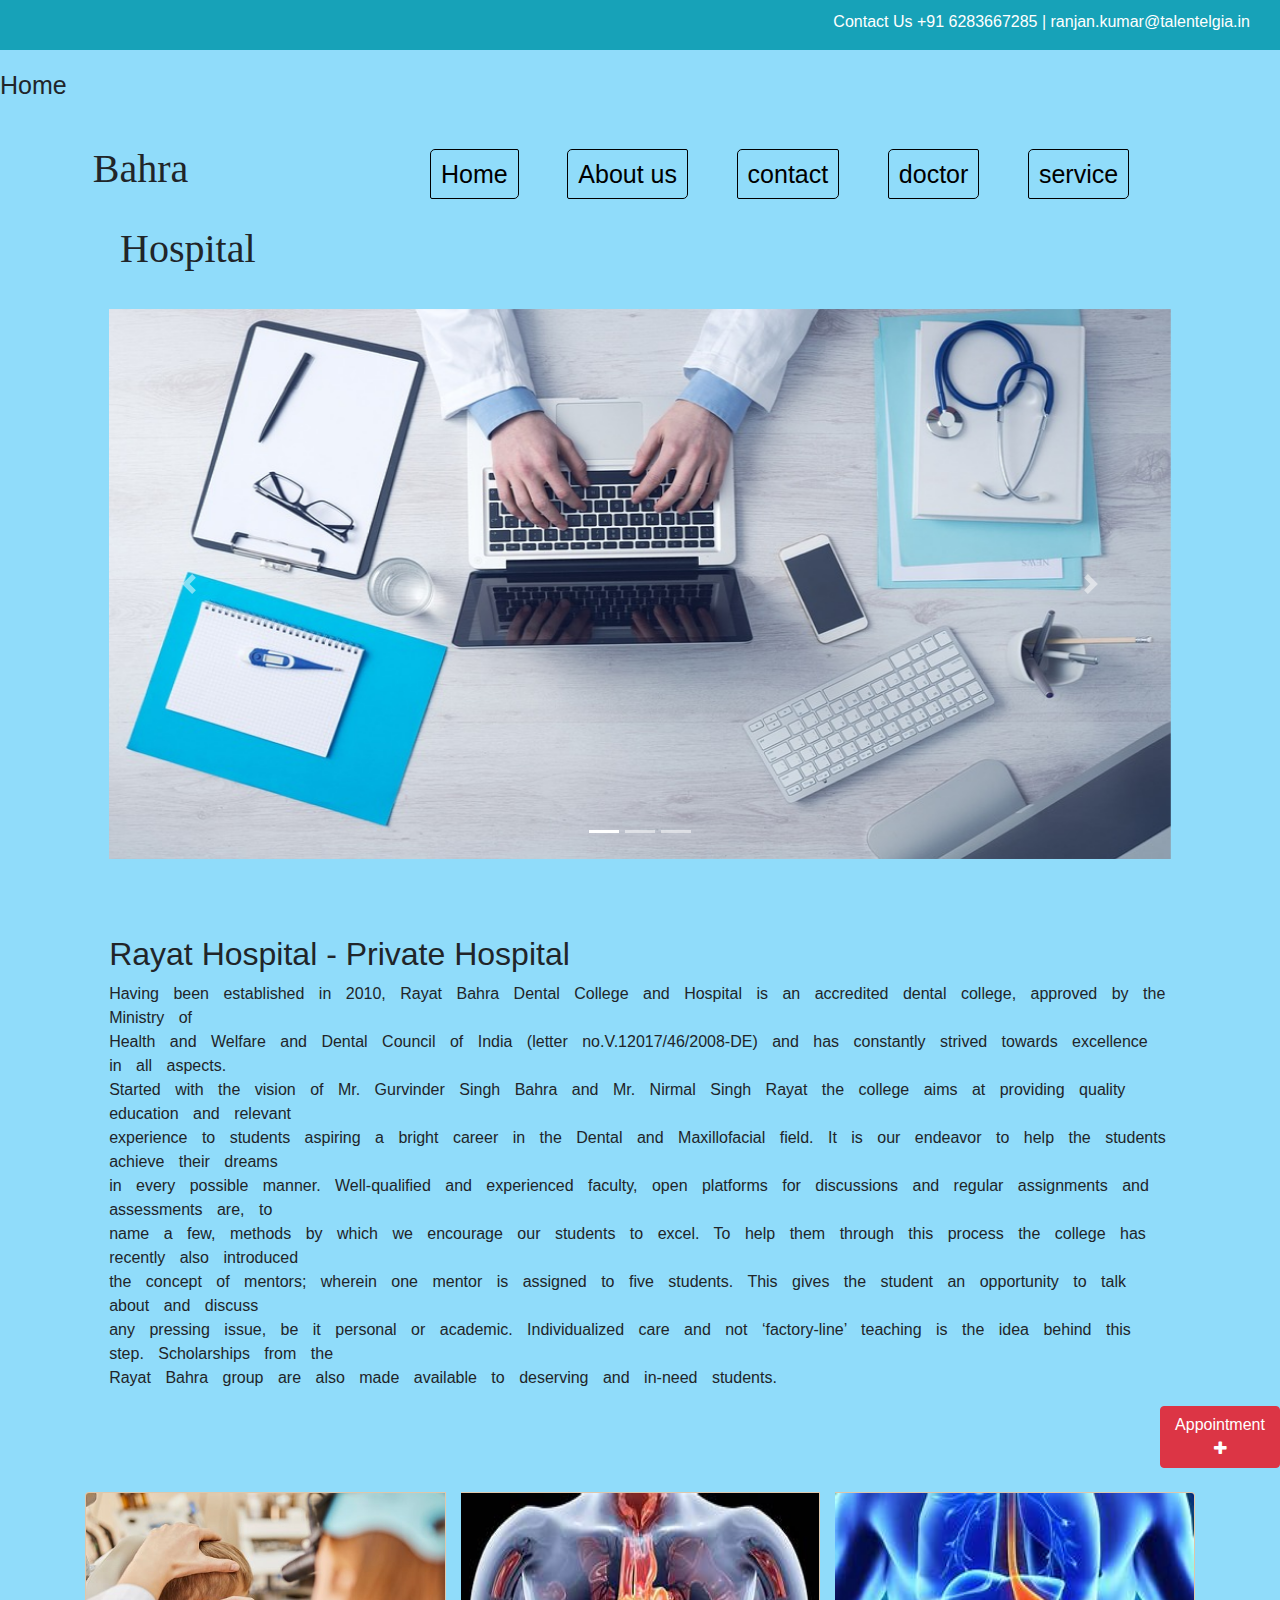
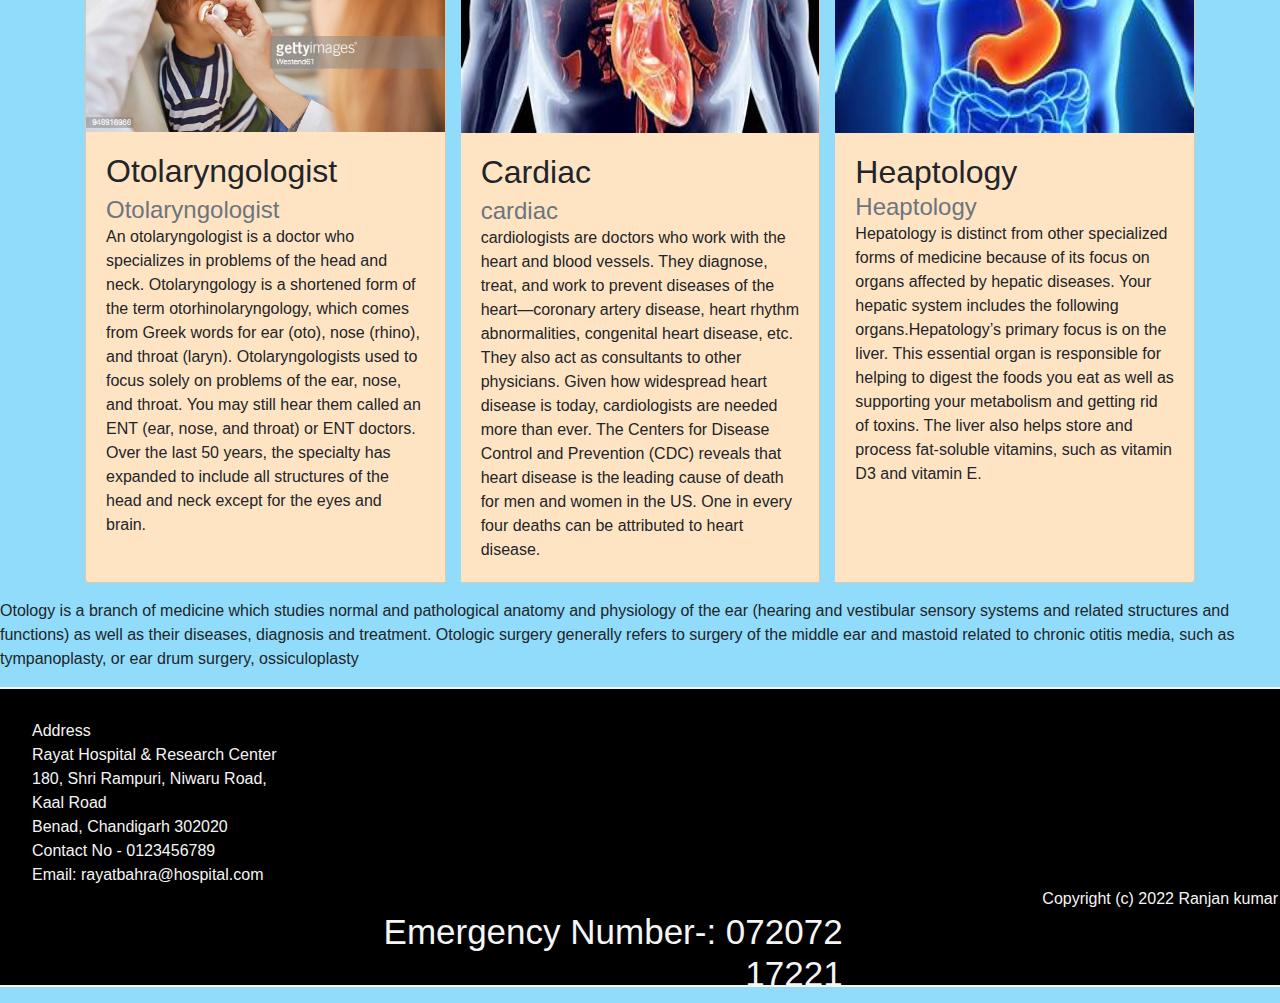
==== index.html @ 09d1bc51 "initial commit" ====
<!DOCTYPE html>
<html lang="en">

<head>
    <meta charset="UTF-8">
    <meta http-equiv="X-UA-Compatible" content="IE=edge">
    <meta name="viewport" content="width=device-width, initial-scale=1.0">
    <title>Document</title>
    <link rel="stylesheet" href="https://maxcdn.bootstrapcdn.com/bootstrap/4.5.0/css/bootstrap.min.css">
    <link rel="stylesheet" href="https://stackpath.bootstrapcdn.com/font-awesome/4.7.0/css/font-awesome.min.css">
    <script src="https://ajax.googleapis.com/ajax/libs/jquery/3.5.1/jquery.min.js"></script>
    <script src="https://cdnjs.cloudflare.com/ajax/libs/popper.js/1.16.0/umd/popper.min.js"></script>
    <script src="https://maxcdn.bootstrapcdn.com/bootstrap/4.5.0/js/bootstrap.min.js"></script>
    <script src="javascript/java.js"></script>
    <link rel="stylesheet" href="css/style.css">
    <link rel="icon" href="images/icon.jpg" type="img/icon">

    <style>

    </style>
</head>

<body>

    <div style="text-align: right;">
        <div class="bg-info text-white" style="height: 50px;padding-top: 10px;padding-right: 30px;">
            Contact Us +91 6283667285 | ranjan.kumar@talentelgia.in
        </div>

        <h5 style="margin-right: 1300px; font-size: 25px; margin-top: 20px; "> Home</h5>

        <div class="row">

            <div class="col-2" style="font-size: 40px; line-height: 40px;font-family: forte;">
                <img src="images/opt-24-939x925-640w.gif" width="100px" style="margin-top: -65px; margin-left: 1370px;"
                    alt="">

                <br>
                Bahra <br>
                <br> <span style="margin-left: 120px; font-family: forte;">Hospital</span> <br> <br>
            </div>
            <div class="col-9"> <br><br>
                <my-header style="padding-left: 30px; margin-top: 300px; font-size: 25px;"></my-header>
            </div>
        </div>
    </div>
    <div class="row">
        <div class="col-1"></div>
        <div class="col-10">
            <div id="carouselExampleIndicators" class="carousel slide" data-ride="carousel">
                <ol class="carousel-indicators">
                    <li data-target="#carouselExampleIndicators" data-slide-to="0" class="active"></li>
                    <li data-target="#carouselExampleIndicators" data-slide-to="1"></li>
                    <li data-target="#carouselExampleIndicators" data-slide-to="2"></li>
                </ol>
                <div class="carousel-inner">
                    <div class="carousel-item active">
                        <img class="d-block w-100" src="images/a.jpg" height="550px" alt="First slide">
                    </div>
                    <div class="carousel-item">
                        <img class="d-block w-100" src="images/doctor chinese.jpg" height="550px" alt="Second slide">
                    </div>
                    <div class="carousel-item">
                        <img class="d-block w-100" src="images/Israeli-doctors-1280x640.jpg" height="550px"
                            alt="Third slide">
                    </div>
                </div>
                <a class="carousel-control-prev" href="#carouselExampleIndicators" role="button" data-slide="prev">
                    <span class="carousel-control-prev-icon" aria-hidden="true"></span>
                    <span class="sr-only">Previous</span>
                </a>
                <a class="carousel-control-next" href="#carouselExampleIndicators" role="button" data-slide="next">
                    <span class="carousel-control-next-icon" aria-hidden="true"></span>
                    <span class="sr-only">Next</span>
                </a>
            </div>

        </div>
        <div class="col-2"></div>
    </div>
    <div class="row">
        <div class="col-1"></div>
        <div class="col-10">
            <h2> <br><br>Rayat Hospital - Private Hospital </h2>

            <p class="font family" style="word-spacing: 10px;">Having been established in 2010, Rayat Bahra Dental
                College and Hospital is an
                accredited dental college,
                approved by the Ministry of <br> Health and Welfare and Dental Council of India (letter
                no.V.12017/46/2008-DE) and has constantly strived towards excellence in all aspects. <br>
                Started with the vision of Mr. Gurvinder Singh Bahra and Mr. Nirmal Singh Rayat the college aims at
                providing quality education and relevant <br> experience to students aspiring a bright career in the
                Dental
                and Maxillofacial field.
                It is our endeavor to help the students achieve their dreams <br> in every possible manner.
                Well-qualified
                and experienced faculty, open platforms for discussions and regular assignments and assessments are, to
                <br>
                name a few, methods by which we encourage our students to excel.
                To help them through this process the college has recently also introduced <br> the concept of mentors;
                wherein one mentor is assigned to five students. This gives the student an opportunity to talk about and
                discuss <br> any pressing issue, be it personal or academic. Individualized care and not ‘factory-line’
                teaching is the idea behind this step.
                Scholarships from the <br> Rayat Bahra group are also made available to deserving and in-need students.
            </p>

        </div>
    </div>
    <button style="margin-left: 1160px;" class="btn btn-danger font-family " data-toggle="modal"
        data-target="#registration_2">Appointment
        <span class="fa fa-plus"></span></button>
    </div>
    <div id="registration_2" class="modal fade" data-keyboard="false" data-backdrop="static">

        <div class="modal-dialog modal-lg modal-dialog-centered ">
            <div class="modal-content">
                <div class="modal-header">
                    <h5 class="modal-title">Registration</h5>
                    <button class="close" data-dismiss="modal">&times;</button>

                </div>

                <div class="modal-body">
                    <form>
                        <div class="row">
                            <div class="col-6">
                                <div class="form-group">
                                    <label>Name</label>
                                    <input type="text" class="form-control">
                                    <div class="form-group">
                                        <label>Email</label>
                                        <input type="email" class="form-control">
                                    </div>
                                    <div class="form-group">
                                        <label>Phone no</label>
                                        <input type="password" class="form-control">
                                    </div>
                                </div>
                                <div class="form-group">
                                    <label>Have you Previously Attend your Facility</label>
                                    <div class="form-check-inline form-control">
                                        <input type="radio" class="form-check-input mx-2" name='gender'>
                                        <label class="form-check-label">Yes</label>
                                        <input type="radio" class="form-check-input mx-2" name="gender">
                                        <label class="form-check-label">No</label>
                                    </div>
                                </div>
                                <div class="form-group">
                                    <label>Appointment</label>
                                    <input type="date" class="form-control">
                                </div>


                            </div>
                            <div class="col-6">
                                <div class="form-group">
                                    <label>Address</label>
                                    <textarea name="" id="" cols="10" rows="4" class="form-control"></textarea>
                                </div>
                            </div>
                        </div>

                    </form>
                </div>
                <div class="modal-footer">
                    <button class="btn btn-warning" data-dismiss="modal">save</button>
                    <button class="btn btn-dark" data-dismiss="modal">cancel</button>

                </div>
            </div>
        </div>


    </div> <br><br>
    <div class="container">
        <div class="card-deck">
            <div class="card-group">
                <div class="card " style="background-color: bisque;">
                    <img src="images/hii (1).jpg" class="card-img-top">
                    <div class="card-body">
                        <div class="card-title h2"> Otolaryngologist</div>
                        <div class="card-subtitle text-muted h4">Otolaryngologist</div>
                        <div class="card-text">An otolaryngologist is a doctor who specializes in problems of the
                            head
                            and
                            neck. Otolaryngology is
                            a shortened
                            form of the term otorhinolaryngology, which comes from Greek words for ear (oto), nose
                            (rhino),
                            and
                            throat
                            (laryn).

                            Otolaryngologists used to focus solely on problems of the ear, nose, and throat. You may
                            still
                            hear
                            them called
                            an ENT (ear, nose, and throat) or ENT doctors. Over the last 50 years, the specialty has
                            expanded to
                            include all
                            structures of the head and neck except for the eyes and brain.</div>
                    </div>

                </div>
                <div class="card " style="background-color: bisque;">
                    <img src="images/cardiac.jpg" height="240px" class="card-img-top">
                    <div class="card-body">
                        <div class="card-title h2">Cardiac
                        </div>
                        <div class="card-subtitle text-muted h4">cardiac</div>
                        <div class="card-text"> cardiologists are doctors who work with the heart and blood vessels.
                            They diagnose, treat, and work to prevent diseases of the heart—coronary artery disease,
                            heart rhythm abnormalities, congenital heart disease, etc. They also act as consultants to
                            other physicians.

                            Given how widespread heart disease is today, cardiologists are needed more than ever. The
                            Centers for Disease Control and Prevention (CDC) reveals that heart disease is the leading
                            cause of death for men and women in the US. One in every four deaths can be attributed to
                            heart disease.</div>
                    </div>

                </div>

                <div class="card" style="background-color: bisque;">
                    <img src="images/Heapotology.jpg" height="240px" class="card-img-top" alt="">
                    <div class="card-body">

                        <div class="card-tittle h2">Heaptology</div>
                        <div class="card-subtitle text-muted h4">Heaptology</div>
                        <div class="card-text "> Hepatology is distinct from other specialized forms of medicine because
                            of its focus on organs affected by hepatic diseases. Your hepatic system includes the
                            following organs.Hepatology’s primary focus is on the liver.

                            This essential organ is responsible for helping to digest the foods you eat as well as
                            supporting your metabolism and getting rid of toxins.

                            The liver also helps store and process fat-soluble vitamins, such as vitamin D3 and vitamin
                            E.</div>
                    </div>
                </div>
            </div>
        </div>
    </div>
    </div>
    <p>
    <p width="400px">Otology is a branch of medicine which studies normal and pathological anatomy and
        physiology of
        the
        ear (hearing
        and vestibular sensory systems and related structures and functions) as well as their diseases,
        diagnosis
        and
        treatment. Otologic surgery generally refers to surgery of the middle ear and mastoid related to chronic
        otitis
        media, such as tympanoplasty, or ear drum surgery, ossiculoplasty</p>
    </p>

    <div class="row">
        <div class="col-12 pics">
            <my-footer></my-footer>
        </div>
    </div>



</body>

</html>
---- css/style.css ----
#you {
    border: 2px solid grey;
    width: 100%;
    height: 420px;
    background-color: #000;
    color: white;
    text-shadow: 0px 0px 3px;
    padding: 50px;
}
#securescu {
    border: 1px solid grey;
    width: 100%;
    height: 950px;
    background-color: black;
    color: whitesmoke;
    text-shadow: 0px 0px 3px;
}
#youk {
    border: 2px solid grey;
    width: 100%;
    height: 850px;
    background-color: #000;
    color: white;
    text-shadow: 0px 0px 3px;
    padding: 50px;
}
.pics {
	border: 2px solid whitesmoke;

	height: 300px;
	width: 1500px;
	text-align: right;
	padding-top: 30px;
	background-color: black;
	color: whitesmoke;

}
.sack{
    text-align: left;
    margin-left: 30px;
}
/* .threes{
    border: 1px solid black;
} */
.basically{
    border: 1px solid black;
    padding: 10px;
    border-radius: 5px 2px;
     color: black;
}
.basically:hover{
    color: maroon;
    border-color: violet;
    text-decoration: none;
    border-radius: 15px 10px;

    transition-duration: 1s;
}
body {
    background-color: rgb(144, 220, 250);
}
.basi{
    border: 1px solid black;
    padding: 10px;
    border-radius: 5px 2px;
     color: black;
}
.basi:hover{
    color: maroon;
    border-color: violet;
    text-decoration: none;
    border-radius: 15px 10px;

    transition-duration: 1s;
}
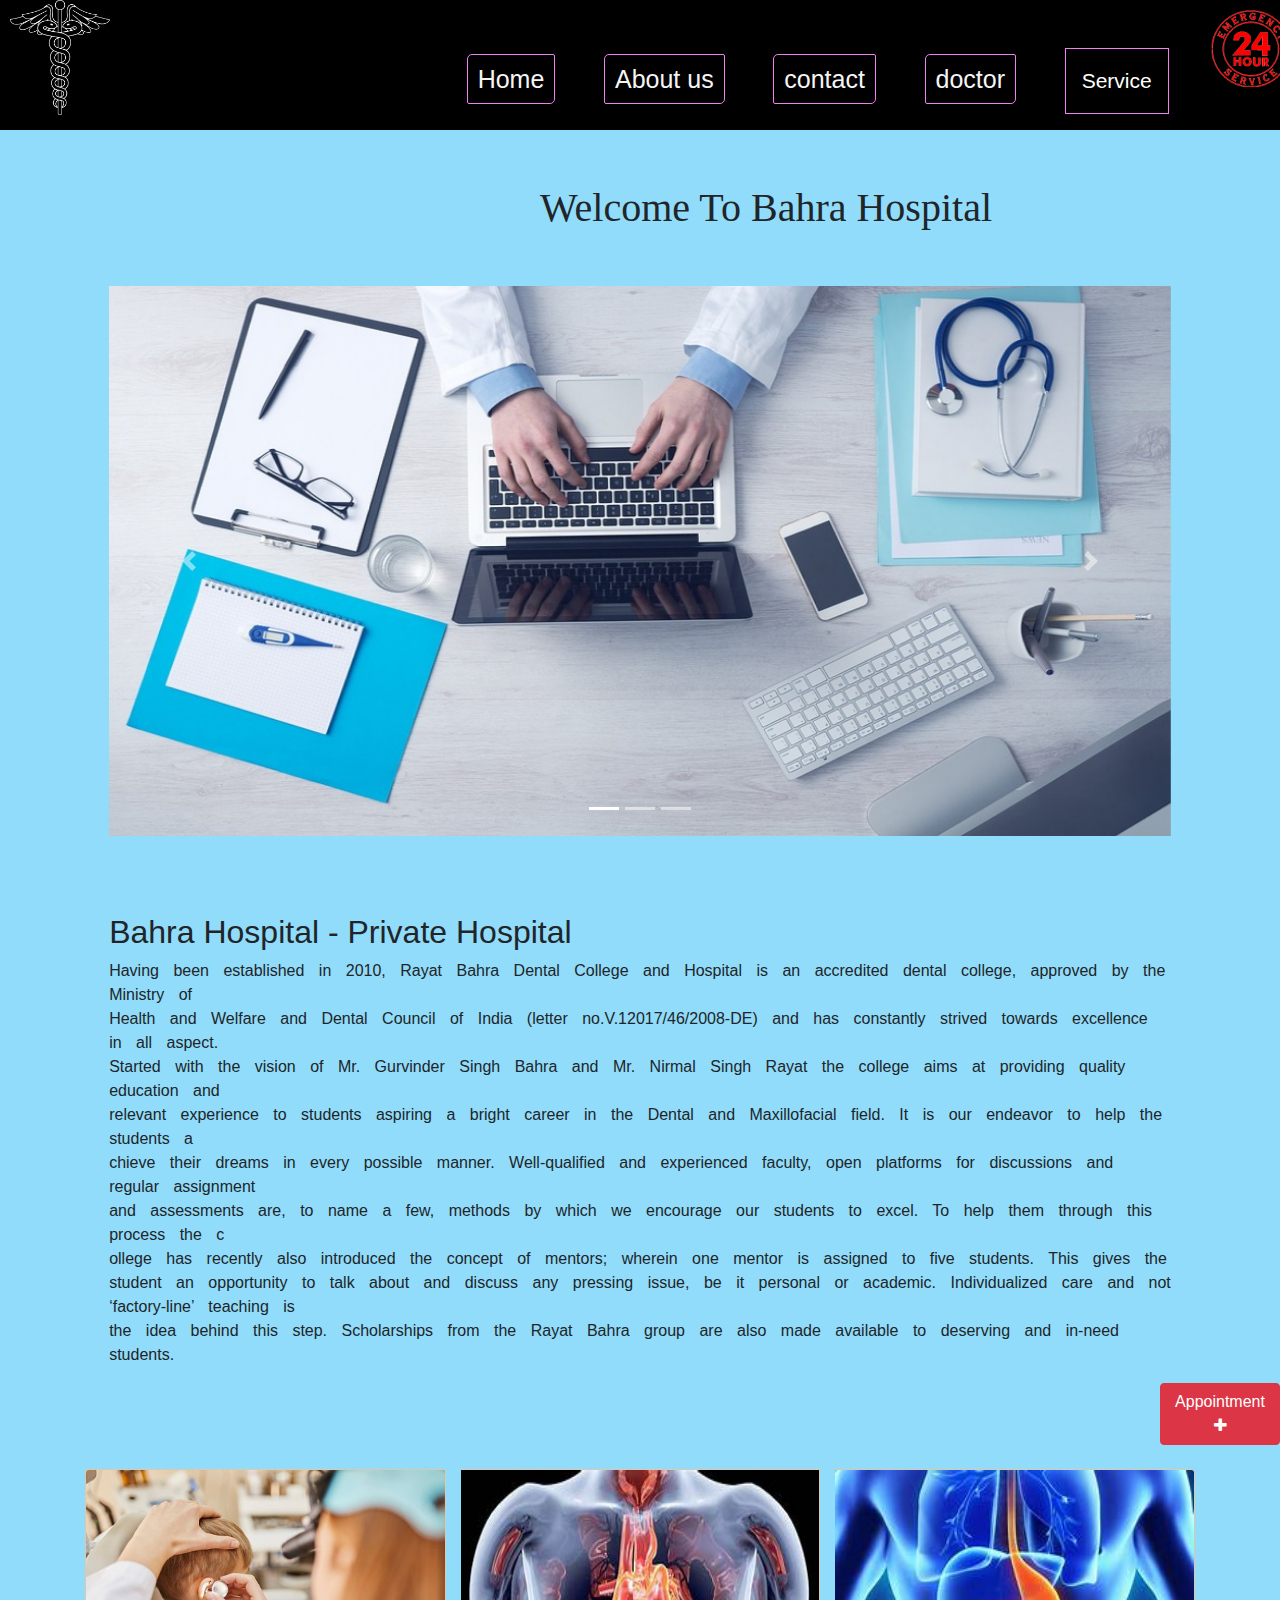
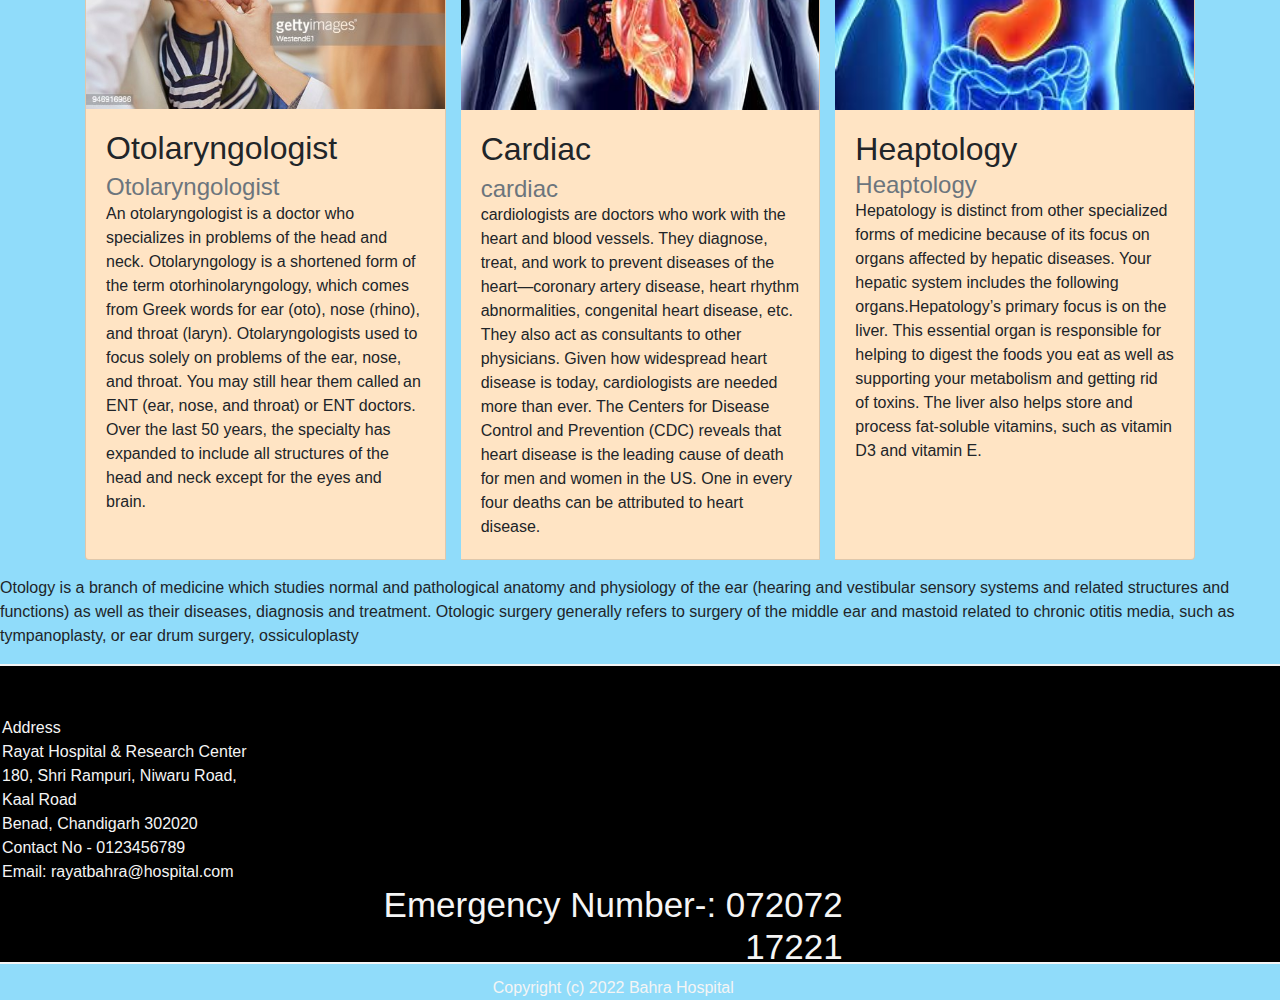
==== commit 49ba04ae: "initial commit" ====
--- a/index.html
+++ b/index.html
@@ -16,34 +16,42 @@
     <link rel="icon" href="images/icon.jpg" type="img/icon">
 
     <style>
-
+        .sand {
+            height: 130px;
+            width: 100%;
+            background-color: black;
+        }
     </style>
 </head>
 
 <body>
 
-    <div style="text-align: right;">
-        <div class="bg-info text-white" style="height: 50px;padding-top: 10px;padding-right: 30px;">
-            Contact Us +91 6283667285 | ranjan.kumar@talentelgia.in
-        </div>
-
-        <h5 style="margin-right: 1300px; font-size: 25px; margin-top: 20px; "> Home</h5>
-
+    <div class="sand">
         <div class="row">
-
-            <div class="col-2" style="font-size: 40px; line-height: 40px;font-family: forte;">
-                <img src="images/opt-24-939x925-640w.gif" width="100px" style="margin-top: -65px; margin-left: 1370px;"
-                    alt="">
-
-                <br>
-                Bahra <br>
-                <br> <span style="margin-left: 120px; font-family: forte;">Hospital</span> <br> <br>
-            </div>
-            <div class="col-9"> <br><br>
-                <my-header style="padding-left: 30px; margin-top: 300px; font-size: 25px;"></my-header>
-            </div>
-        </div>
-    </div>
+            <div class="col-4 ">
+                <img src="images/medicine-logo-png-18.png" style="width: 100px; margin-left: 10px;" alt="">
+            </div>
+            <div class="col-7"> <br><br>
+                <my-header style="padding-left: 30px; font-size: 25px;"></my-header>
+            </div>
+            <div class="col-1 basicallys">
+                <img src="images/emergency-repair-symbol.png" width="110px" alt="">
+            </div>
+            <br><br><br><br> <br><br><br>
+        </div>
+    </div>
+
+
+
+
+    <br><br> <span
+        style="font-size: 40px; margin-left: 540px;margin-top: -100px; font-family: Georgia, 'Times New Roman', Times, serif;">
+        Welcome To Bahra Hospital</span> <br>
+
+    </div>
+
+    </div>
+    </div> <br><br>
     <div class="row">
         <div class="col-1"></div>
         <div class="col-10">
@@ -81,27 +89,33 @@
     <div class="row">
         <div class="col-1"></div>
         <div class="col-10">
-            <h2> <br><br>Rayat Hospital - Private Hospital </h2>
+            <h2> <br><br>Bahra Hospital - Private Hospital </h2>
 
             <p class="font family" style="word-spacing: 10px;">Having been established in 2010, Rayat Bahra Dental
                 College and Hospital is an
                 accredited dental college,
                 approved by the Ministry of <br> Health and Welfare and Dental Council of India (letter
-                no.V.12017/46/2008-DE) and has constantly strived towards excellence in all aspects. <br>
+                no.V.12017/46/2008-DE) and has constantly strived towards excellence in all aspect. <br>
                 Started with the vision of Mr. Gurvinder Singh Bahra and Mr. Nirmal Singh Rayat the college aims at
-                providing quality education and relevant <br> experience to students aspiring a bright career in the
+                providing quality education and <br>relevant experience to students aspiring a bright career in the
                 Dental
                 and Maxillofacial field.
-                It is our endeavor to help the students achieve their dreams <br> in every possible manner.
+                It is our endeavor to help the students a <br>chieve their dreams in every possible manner.
                 Well-qualified
-                and experienced faculty, open platforms for discussions and regular assignments and assessments are, to
-                <br>
+                and experienced faculty, open platforms for discussions and regular assignment <br> and assessments
+                are,
+                to
+
                 name a few, methods by which we encourage our students to excel.
-                To help them through this process the college has recently also introduced <br> the concept of mentors;
-                wherein one mentor is assigned to five students. This gives the student an opportunity to talk about and
-                discuss <br> any pressing issue, be it personal or academic. Individualized care and not ‘factory-line’
-                teaching is the idea behind this step.
-                Scholarships from the <br> Rayat Bahra group are also made available to deserving and in-need students.
+                To help them through this process the c <br>ollege has recently also introduced the concept of
+                mentors;
+                wherein one mentor is assigned to five students. This gives the student an opportunity to talk about
+                and
+                discuss any pressing issue, be it personal or academic. Individualized care and not
+                ‘factory-line’
+                teaching is <br> the idea behind this step.
+                Scholarships from the Rayat Bahra group are also made available to deserving and in-need
+                students.
             </p>
 
         </div>
@@ -210,12 +224,16 @@
                         <div class="card-subtitle text-muted h4">cardiac</div>
                         <div class="card-text"> cardiologists are doctors who work with the heart and blood vessels.
                             They diagnose, treat, and work to prevent diseases of the heart—coronary artery disease,
-                            heart rhythm abnormalities, congenital heart disease, etc. They also act as consultants to
+                            heart rhythm abnormalities, congenital heart disease, etc. They also act as consultants
+                            to
                             other physicians.
 
-                            Given how widespread heart disease is today, cardiologists are needed more than ever. The
-                            Centers for Disease Control and Prevention (CDC) reveals that heart disease is the leading
-                            cause of death for men and women in the US. One in every four deaths can be attributed to
+                            Given how widespread heart disease is today, cardiologists are needed more than ever.
+                            The
+                            Centers for Disease Control and Prevention (CDC) reveals that heart disease is
+                            the leading
+                            cause of death for men and women in the US. One in every four deaths can be attributed
+                            to
                             heart disease.</div>
                     </div>
 
@@ -227,14 +245,16 @@
 
                         <div class="card-tittle h2">Heaptology</div>
                         <div class="card-subtitle text-muted h4">Heaptology</div>
-                        <div class="card-text "> Hepatology is distinct from other specialized forms of medicine because
+                        <div class="card-text "> Hepatology is distinct from other specialized forms of medicine
+                            because
                             of its focus on organs affected by hepatic diseases. Your hepatic system includes the
                             following organs.Hepatology’s primary focus is on the liver.
 
                             This essential organ is responsible for helping to digest the foods you eat as well as
                             supporting your metabolism and getting rid of toxins.
 
-                            The liver also helps store and process fat-soluble vitamins, such as vitamin D3 and vitamin
+                            The liver also helps store and process fat-soluble vitamins, such as vitamin D3 and
+                            vitamin
                             E.</div>
                     </div>
                 </div>
--- a/css/style.css
+++ b/css/style.css
@@ -28,7 +28,7 @@
 	border: 2px solid whitesmoke;
 
 	height: 300px;
-	width: 1500px;
+	width: 1550px;
 	text-align: right;
 	padding-top: 30px;
 	background-color: black;
@@ -37,19 +37,25 @@
 }
 .sack{
     text-align: left;
-    margin-left: 30px;
+    margin-top: 20px;
+    
 }
-/* .threes{
-    border: 1px solid black;
-} */
+ 
 .basically{
-    border: 1px solid black;
+    border: 1px solid violet;
     padding: 10px;
     border-radius: 5px 2px;
-     color: black;
+     color: whitesmoke;
 }
+.basicallys{
+    
+    padding: 10px;
+    border-radius: 5px 2px;
+     color: whitesmoke;
+}
+
 .basically:hover{
-    color: maroon;
+    color: rgb(255, 208, 208);
     border-color: violet;
     text-decoration: none;
     border-radius: 15px 10px;
@@ -73,4 +79,72 @@
 
     transition-duration: 1s;
 }
- +.sand {
+    height: 130px;
+    width: 100%;
+    background-color: black;
+}
+/* .sink{
+    border: 1px solid black;
+    height: 700px;
+    width: 100%;
+    background-color: black;
+} */
+
+.dropbtn {
+    background-color: black;
+    color: white;
+    padding: 16px;
+    font-size: 16px;
+    border: none;
+}
+.rick{
+    border: 1px solid violet;
+    
+ 
+}
+
+.dropdown {
+    position: relative;
+    display: inline-block;
+}
+
+.dropdown-content {
+    border: 1px solid violet;
+    display: none;
+    position: absolute;
+    background-color: #f1f1f1;
+    min-width: 160px;
+    box-shadow: 0px 8px 16px 0px rgba(0, 0, 0, 0.2);
+    z-index: 1;
+}
+
+.dropdown-content a {
+    color: black;
+    padding: 12px 16px;
+    text-decoration: none;
+    display: block;
+}
+
+.dropdown-content a:hover {
+    background-color: #ddd;
+}
+
+.dropdown:hover .dropdown-content {
+    display: block;
+}
+.dropbtn:hover{
+    border-radius: 10px 5px;
+    transition-duration: 1s;
+    color: violet;
+    
+
+}
+.sequence{
+    font-size: 21px;
+    
+
+}
+
+ 
+ 
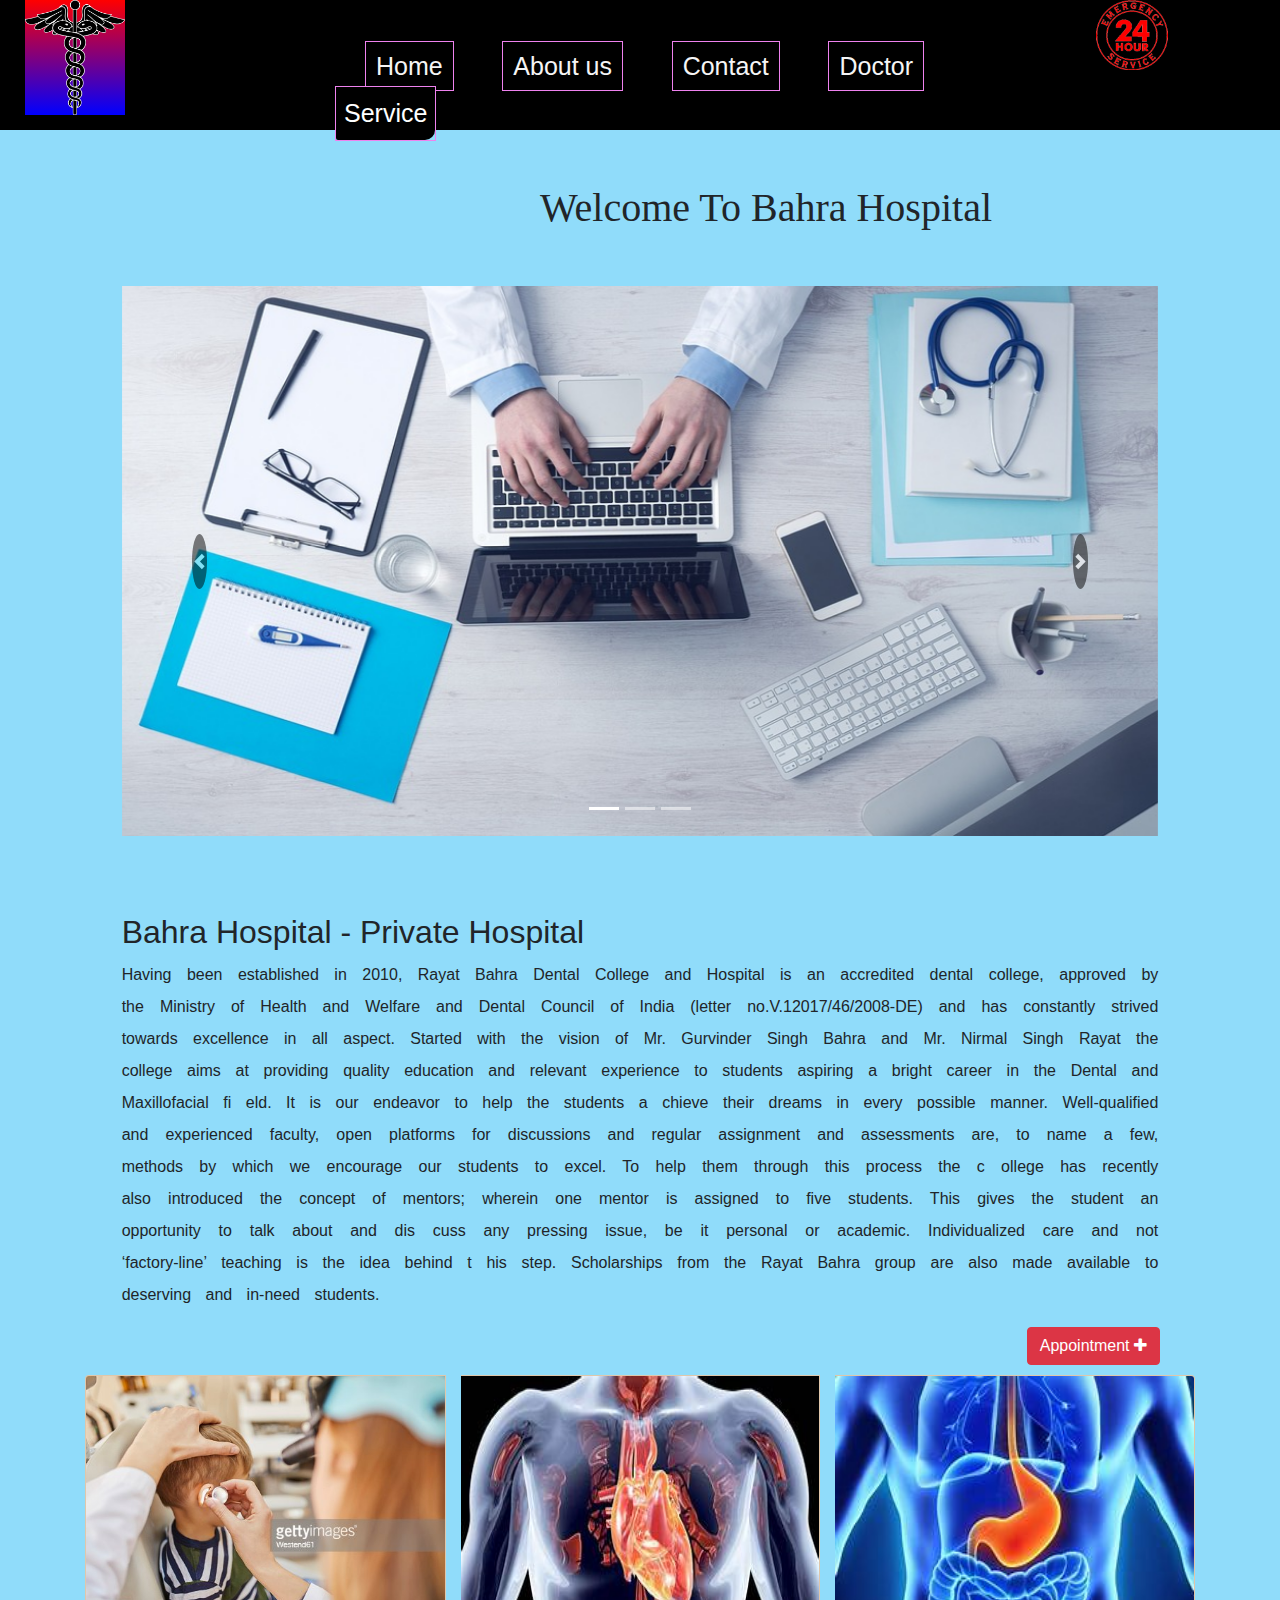
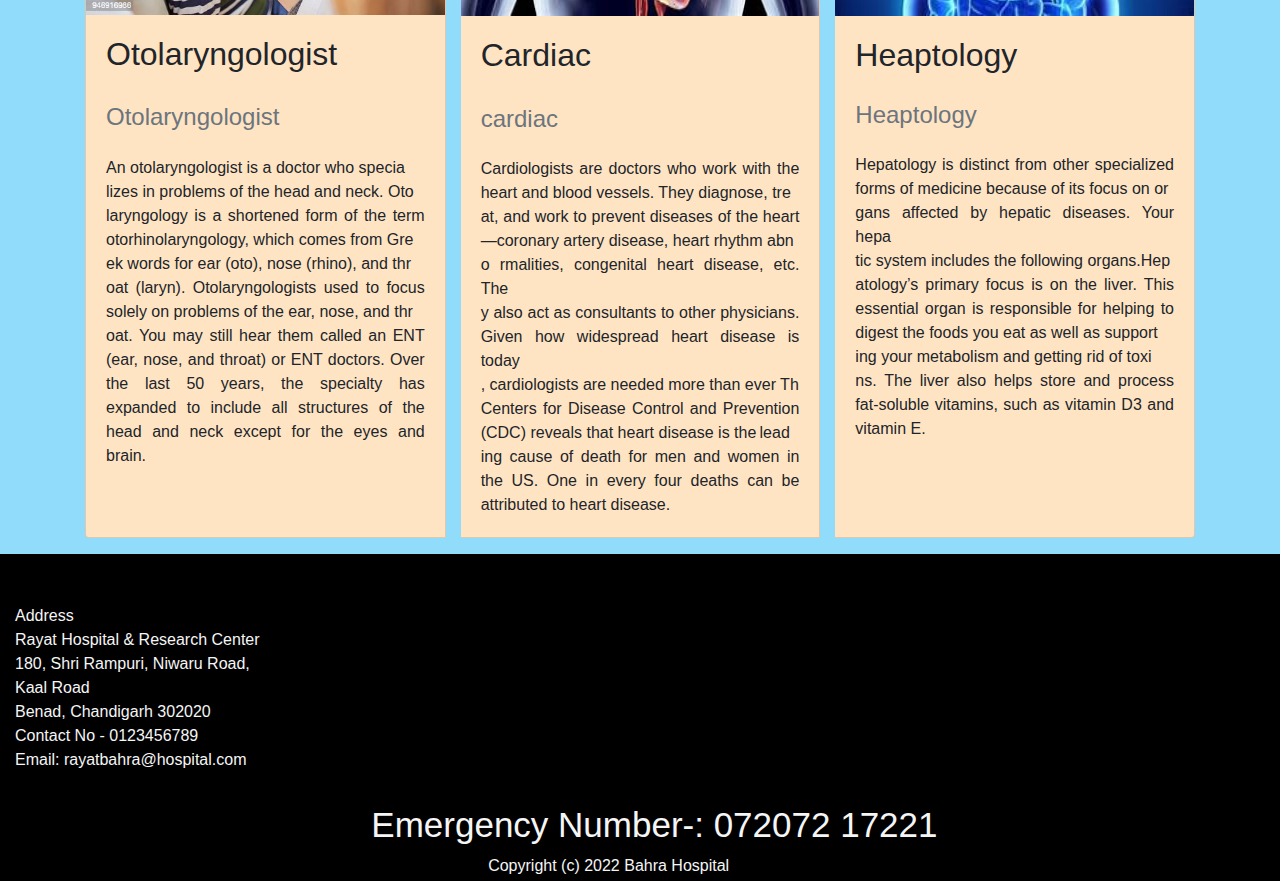
==== commit c887b476: "initial commit" ====
--- a/index.html
+++ b/index.html
@@ -28,24 +28,25 @@
 
     <div class="sand">
         <div class="row">
-            <div class="col-4 ">
-                <img src="images/medicine-logo-png-18.png" style="width: 100px; margin-left: 10px;" alt="">
+            <div class="col-3 ">
+                <img src="images/medicine-logo-png-18.png"
+                    style="width: 100px; margin-left: 10px; background: linear-gradient(red,blue);" alt="">
             </div>
             <div class="col-7"> <br><br>
                 <my-header style="padding-left: 30px; font-size: 25px;"></my-header>
             </div>
-            <div class="col-1 basicallys">
-                <img src="images/emergency-repair-symbol.png" width="110px" alt="">
+            <div class="col-2 basicallys">
+                <img src="images/emergency-repair-symbol.png" width="100px" alt="">
             </div>
             <br><br><br><br> <br><br><br>
         </div>
     </div>
-
-
-
-
-    <br><br> <span
-        style="font-size: 40px; margin-left: 540px;margin-top: -100px; font-family: Georgia, 'Times New Roman', Times, serif;">
+    <!-- </div> ra -->
+
+
+
+
+    <br><br> <span style="font-size: 40px; margin-left: 540px;margin-top: -100px; font-family: forte">
         Welcome To Bahra Hospital</span> <br>
 
     </div>
@@ -74,11 +75,11 @@
                     </div>
                 </div>
                 <a class="carousel-control-prev" href="#carouselExampleIndicators" role="button" data-slide="prev">
-                    <span class="carousel-control-prev-icon" aria-hidden="true"></span>
+                    <span class="carousel-control-prev-icon spa" aria-hidden="true"></span>
                     <span class="sr-only">Previous</span>
                 </a>
                 <a class="carousel-control-next" href="#carouselExampleIndicators" role="button" data-slide="next">
-                    <span class="carousel-control-next-icon" aria-hidden="true"></span>
+                    <span class="carousel-control-next-icon spa" aria-hidden="true"></span>
                     <span class="sr-only">Next</span>
                 </a>
             </div>
@@ -91,36 +92,39 @@
         <div class="col-10">
             <h2> <br><br>Bahra Hospital - Private Hospital </h2>
 
-            <p class="font family" style="word-spacing: 10px;">Having been established in 2010, Rayat Bahra Dental
+            <p class="font family" style="word-spacing: 10px; line-height: 200%; text-align: justify;">Having been
+                established in 2010,
+                Rayat
+                Bahra Dental
                 College and Hospital is an
                 accredited dental college,
-                approved by the Ministry of <br> Health and Welfare and Dental Council of India (letter
-                no.V.12017/46/2008-DE) and has constantly strived towards excellence in all aspect. <br>
+                approved by the Ministry of Health and Welfare and Dental Council of India (letter
+                no.V.12017/46/2008-DE) and has constantly strived towards excellence in all aspect.
                 Started with the vision of Mr. Gurvinder Singh Bahra and Mr. Nirmal Singh Rayat the college aims at
-                providing quality education and <br>relevant experience to students aspiring a bright career in the
+                providing quality education and relevant experience to students aspiring a bright career in the
                 Dental
-                and Maxillofacial field.
-                It is our endeavor to help the students a <br>chieve their dreams in every possible manner.
+                and Maxillofacial fi eld.
+                It is our endeavor to help the students a chieve their dreams in every possible manner.
                 Well-qualified
-                and experienced faculty, open platforms for discussions and regular assignment <br> and assessments
+                and experienced faculty, open platforms for discussions and regular assignment and assessments
                 are,
                 to
 
                 name a few, methods by which we encourage our students to excel.
-                To help them through this process the c <br>ollege has recently also introduced the concept of
+                To help them through this process the c ollege has recently also introduced the concept of
                 mentors;
                 wherein one mentor is assigned to five students. This gives the student an opportunity to talk about
                 and
-                discuss any pressing issue, be it personal or academic. Individualized care and not
+                dis cuss any pressing issue, be it personal or academic. Individualized care and not
                 ‘factory-line’
-                teaching is <br> the idea behind this step.
+                teaching is the idea behind t his step.
                 Scholarships from the Rayat Bahra group are also made available to deserving and in-need
                 students.
             </p>
 
         </div>
     </div>
-    <button style="margin-left: 1160px;" class="btn btn-danger font-family " data-toggle="modal"
+    <button style="float: right; margin-right: 120px; " class="btn btn-danger font-family " data-toggle="modal"
         data-target="#registration_2">Appointment
         <span class="fa fa-plus"></span></button>
     </div>
@@ -129,7 +133,7 @@
         <div class="modal-dialog modal-lg modal-dialog-centered ">
             <div class="modal-content">
                 <div class="modal-header">
-                    <h5 class="modal-title">Registration</h5>
+                    <h5 class="modal-title">Appointment</h5>
                     <button class="close" data-dismiss="modal">&times;</button>
 
                 </div>
@@ -137,48 +141,56 @@
                 <div class="modal-body">
                     <form>
                         <div class="row">
+
                             <div class="col-6">
-                                <div class="form-group">
-                                    <label>Name</label>
-                                    <input type="text" class="form-control">
+                                <form action="#">
                                     <div class="form-group">
-                                        <label>Email</label>
-                                        <input type="email" class="form-control">
+                                        <label>Name</label>
+                                        <input type="text" class="form-control" name="name" required>
+
+                                        <div class="form-group">
+                                            <label>Email</label>
+                                            <input type="email" class="form-control" Email="email" required>
+                                        </div>
+                                        <div class="form-group">
+                                            <label>Phone no</label>
+                                            <input type="password" class="form-control" phone no="phone no" required>
+                                        </div>
                                     </div>
                                     <div class="form-group">
-                                        <label>Phone no</label>
-                                        <input type="password" class="form-control">
+                                        <label>Have you Previously Attend your Facility</label>
+                                        <div class="form-check-inline form-control">
+                                            <input type="radio" class="form-check-input mx-2" name='gender'>
+                                            <label class="form-check-label">Yes</label>
+                                            <input type="radio" class="form-check-input mx-2" name="gender">
+                                            <label class="form-check-label">No</label>
+                                        </div>
                                     </div>
-                                </div>
-                                <div class="form-group">
-                                    <label>Have you Previously Attend your Facility</label>
-                                    <div class="form-check-inline form-control">
-                                        <input type="radio" class="form-check-input mx-2" name='gender'>
-                                        <label class="form-check-label">Yes</label>
-                                        <input type="radio" class="form-check-input mx-2" name="gender">
-                                        <label class="form-check-label">No</label>
+                                    <div class="form-group">
+                                        <label>Appointment</label>
+                                        <input type="date" class="form-control" date="date" required>
                                     </div>
-                                </div>
-                                <div class="form-group">
-                                    <label>Appointment</label>
-                                    <input type="date" class="form-control">
-                                </div>
 
 
                             </div>
                             <div class="col-6">
                                 <div class="form-group">
                                     <label>Address</label>
-                                    <textarea name="" id="" cols="10" rows="4" class="form-control"></textarea>
+                                    <textarea name="" id="" cols="10" rows="4" class="form-control" Address="address"
+                                        required></textarea>
                                 </div>
                             </div>
                         </div>
 
+
+
+                </div>
+                <div class="modal-footer">
+                    <!-- <button class="btn btn-warning" data-dismiss="modal">save</button> -->
+
+                    <input type="submit" class="btn btn-warning">
+                    <button class="btn btn-dark" data-dismiss="modal">cancel</button>
                     </form>
-                </div>
-                <div class="modal-footer">
-                    <button class="btn btn-warning" data-dismiss="modal">save</button>
-                    <button class="btn btn-dark" data-dismiss="modal">cancel</button>
 
                 </div>
             </div>
@@ -192,27 +204,30 @@
                 <div class="card " style="background-color: bisque;">
                     <img src="images/hii (1).jpg" class="card-img-top">
                     <div class="card-body">
-                        <div class="card-title h2"> Otolaryngologist</div>
-                        <div class="card-subtitle text-muted h4">Otolaryngologist</div>
-                        <div class="card-text">An otolaryngologist is a doctor who specializes in problems of the
+                        <div class="card-title h2"> Otolaryngologist</div> <br>
+                        <div class="card-subtitle text-muted h4">Otolaryngologist</div> <br>
+                        <div class="card-text" style="text-align: justify;">An otolaryngologist is a doctor who specia
+                            <br> lizes in problems of the
                             head
                             and
-                            neck. Otolaryngology is
+                            neck. Oto <br> laryngology is
                             a shortened
-                            form of the term otorhinolaryngology, which comes from Greek words for ear (oto), nose
+                            form of the term otorhinolaryngology, which comes from Gre <br> ek words for ear (oto), nose
                             (rhino),
                             and
-                            throat
+                            thr <br> oat
                             (laryn).
 
-                            Otolaryngologists used to focus solely on problems of the ear, nose, and throat. You may
+                            Otolaryngologists used to focus solely on problems of the ear, nose, and thr <br> oat. You
+                            may
                             still
                             hear
                             them called
                             an ENT (ear, nose, and throat) or ENT doctors. Over the last 50 years, the specialty has
                             expanded to
                             include all
-                            structures of the head and neck except for the eyes and brain.</div>
+                            structures of the head and neck except for the eyes and brain.
+                        </div>
                     </div>
 
                 </div>
@@ -220,18 +235,21 @@
                     <img src="images/cardiac.jpg" height="240px" class="card-img-top">
                     <div class="card-body">
                         <div class="card-title h2">Cardiac
-                        </div>
-                        <div class="card-subtitle text-muted h4">cardiac</div>
-                        <div class="card-text"> cardiologists are doctors who work with the heart and blood vessels.
-                            They diagnose, treat, and work to prevent diseases of the heart—coronary artery disease,
-                            heart rhythm abnormalities, congenital heart disease, etc. They also act as consultants
+                        </div> <br>
+                        <div class="card-subtitle text-muted h4">cardiac</div> <br>
+                        <div class="card-text" style="text-align: justify;"> Cardiologists are doctors who work with the
+                            heart and blood vessels.
+                            They diagnose, tre <br> at, and work to prevent diseases of the heart—coronary artery
+                            disease,
+                            heart rhythm abn <br> o rmalities, congenital heart disease, etc. The <br> y also act as
+                            consultants
                             to
                             other physicians.
 
-                            Given how widespread heart disease is today, cardiologists are needed more than ever.
-                            The
+                            Given how widespread heart disease is today <br> , cardiologists are needed more than ever
+                            Th <br>
                             Centers for Disease Control and Prevention (CDC) reveals that heart disease is
-                            the leading
+                            the lead <br> ing
                             cause of death for men and women in the US. One in every four deaths can be attributed
                             to
                             heart disease.</div>
@@ -243,15 +261,17 @@
                     <img src="images/Heapotology.jpg" height="240px" class="card-img-top" alt="">
                     <div class="card-body">
 
-                        <div class="card-tittle h2">Heaptology</div>
-                        <div class="card-subtitle text-muted h4">Heaptology</div>
-                        <div class="card-text "> Hepatology is distinct from other specialized forms of medicine
+                        <div class="card-tittle h2">Heaptology</div> <br>
+                        <div class="card-subtitle text-muted h4">Heaptology</div> <br>
+                        <div class="card-text " style="text-align: justify;"> Hepatology is distinct from other
+                            specialized forms of medicine
                             because
-                            of its focus on organs affected by hepatic diseases. Your hepatic system includes the
-                            following organs.Hepatology’s primary focus is on the liver.
+                            of its focus on or <br> gans affected by hepatic diseases. Your hepa<br> tic system
+                            includes the
+                            following organs.Hep<br> atology’s primary focus is on the liver.
 
                             This essential organ is responsible for helping to digest the foods you eat as well as
-                            supporting your metabolism and getting rid of toxins.
+                            support<br> ing your metabolism and getting rid of toxi <br> ns.
 
                             The liver also helps store and process fat-soluble vitamins, such as vitamin D3 and
                             vitamin
@@ -263,16 +283,7 @@
     </div>
     </div>
     <p>
-    <p width="400px">Otology is a branch of medicine which studies normal and pathological anatomy and
-        physiology of
-        the
-        ear (hearing
-        and vestibular sensory systems and related structures and functions) as well as their diseases,
-        diagnosis
-        and
-        treatment. Otologic surgery generally refers to surgery of the middle ear and mastoid related to chronic
-        otitis
-        media, such as tympanoplasty, or ear drum surgery, ossiculoplasty</p>
+
     </p>
 
     <div class="row">
--- a/css/style.css
+++ b/css/style.css
@@ -1,7 +1,11 @@
+.row {
+    margin-left: 0px;
+    margin-right: 0px;
+}
 #you {
     border: 2px solid grey;
     width: 100%;
-    height: 420px;
+    height: 450px;
     background-color: #000;
     color: white;
     text-shadow: 0px 0px 3px;
@@ -25,29 +29,39 @@
     padding: 50px;
 }
 .pics {
-	border: 2px solid whitesmoke;
+	/* border: 2px solid whitesmoke; */
 
-	height: 300px;
-	width: 1550px;
+	height: 327px;
+	width: 1502px;
 	text-align: right;
 	padding-top: 30px;
 	background-color: black;
 	color: whitesmoke;
+    /* margin-left: 5px; */
 
+}
+.pisc{
+    height: 327px;
+    width: 100%;
+    padding-top: 30px;
+	background-color: black;
+    color: whitesmoke;
 }
 .sack{
     text-align: left;
     margin-top: 20px;
+    height: 200px;
+    width: 100%;
     
 }
  
 .basically{
     border: 1px solid violet;
     padding: 10px;
-    border-radius: 5px 2px;
+     
      color: whitesmoke;
 }
-.basicallys{
+.basicallys .sequence{
     
     padding: 10px;
     border-radius: 5px 2px;
@@ -55,12 +69,12 @@
 }
 
 .basically:hover{
-    color: rgb(255, 208, 208);
+    color: white;
     border-color: violet;
     text-decoration: none;
-    border-radius: 15px 10px;
+    /* border-radius: 15px 10px;
 
-    transition-duration: 1s;
+    transition-duration: 1s; */
 }
 body {
     background-color: rgb(144, 220, 250);
@@ -83,13 +97,15 @@
     height: 130px;
     width: 100%;
     background-color: black;
+    
+    /* margin-left: -15px; */
 }
-/* .sink{
+.sink{
     border: 1px solid black;
     height: 700px;
     width: 100%;
     background-color: black;
-} */
+}
 
 .dropbtn {
     background-color: black;
@@ -98,6 +114,7 @@
     font-size: 16px;
     border: none;
 }
+
 .rick{
     border: 1px solid violet;
     
@@ -110,12 +127,12 @@
 }
 
 .dropdown-content {
-    border: 1px solid violet;
+    /* border: 1px solid violet; */
     display: none;
     position: absolute;
     background-color: #f1f1f1;
     min-width: 160px;
-    box-shadow: 0px 8px 16px 0px rgba(0, 0, 0, 0.2);
+    /* box-shadow: 0px 8px 16px 0px rgba(0, 0, 0, 0.2); */
     z-index: 1;
 }
 
@@ -133,17 +150,27 @@
 .dropdown:hover .dropdown-content {
     display: block;
 }
-.dropbtn:hover{
+/* .dropbtn:hover{
     border-radius: 10px 5px;
     transition-duration: 1s;
     color: violet;
     
 
-}
+} */
 .sequence{
     font-size: 21px;
+    padding: 8px;
+    border-radius: 10px 2px;
+    /* border: 1px solid violet; */
     
 
+}
+.spa {
+    background-color: black;
+    color: white;
+    height: 10%;
+    width: 10%;
+    border-radius: 50%;
 }
 
  
